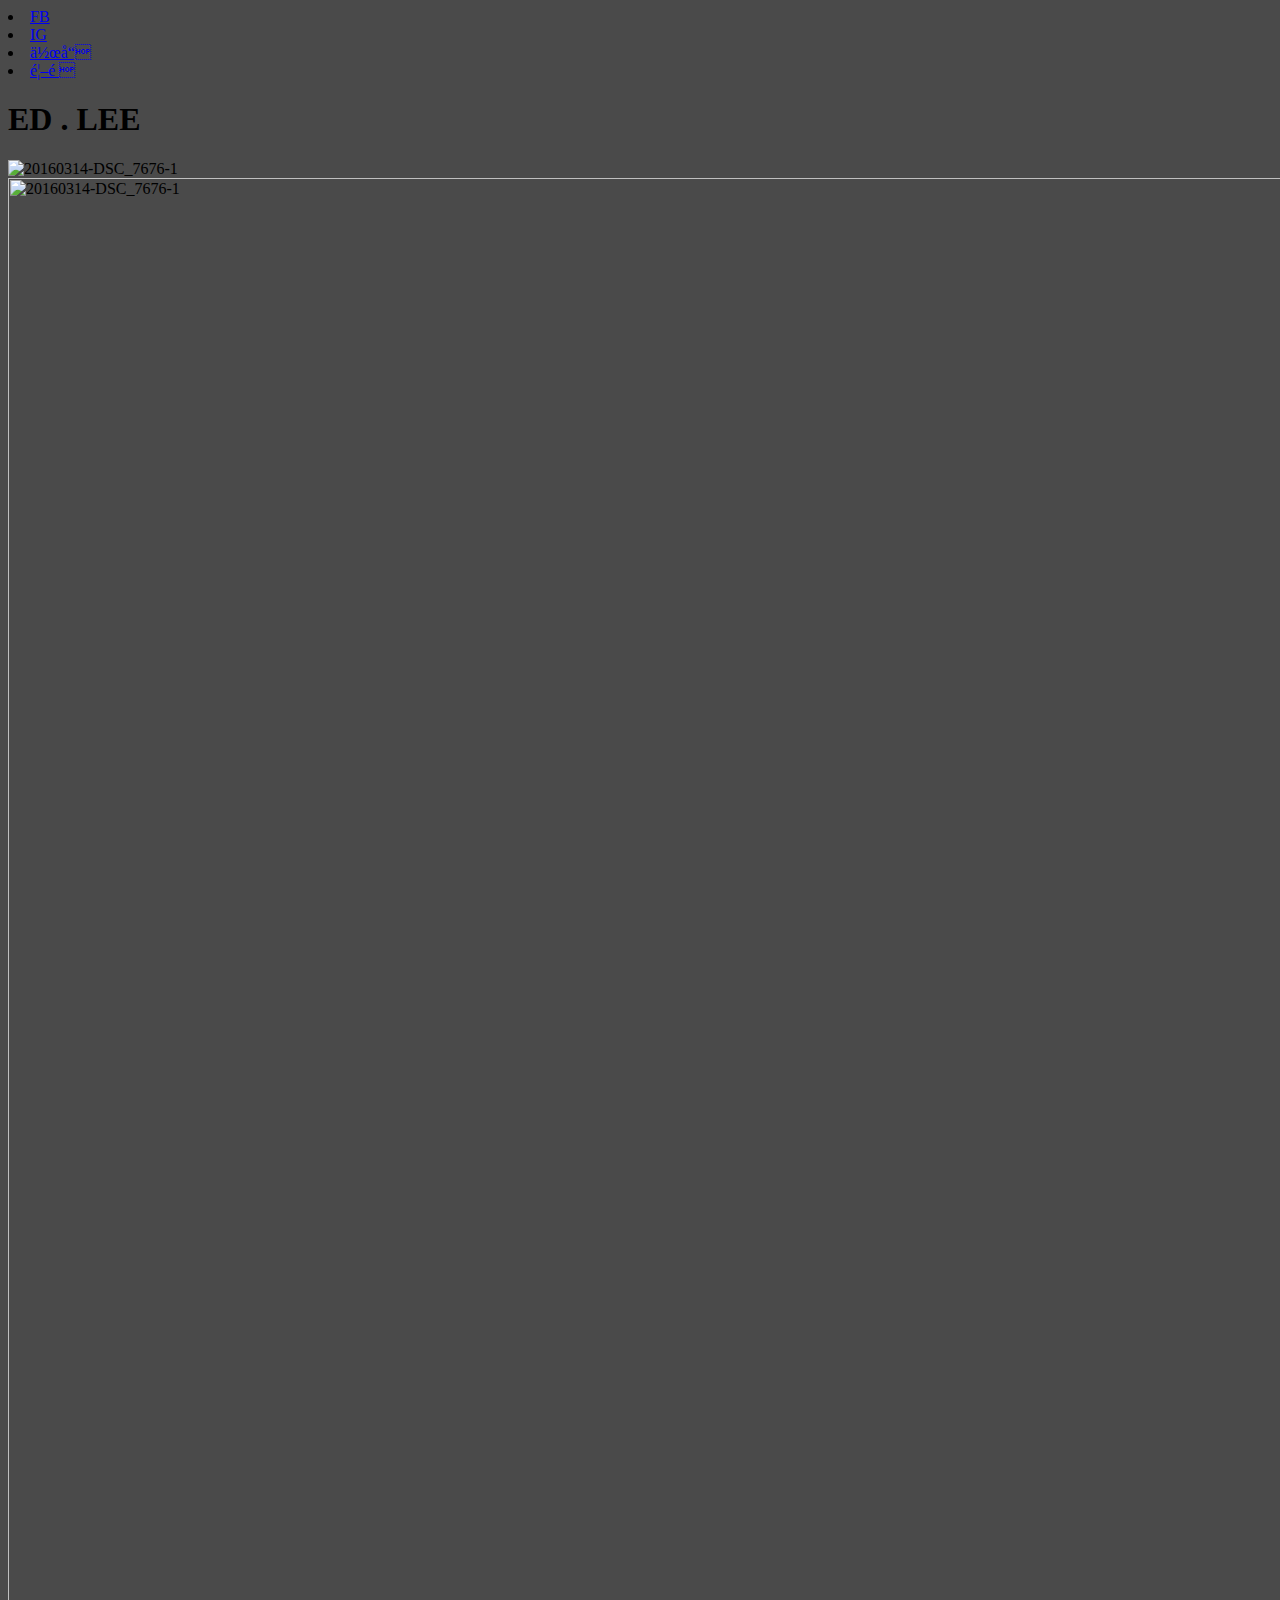
==== index.html @ 33cd7e00 "Update index.html" ====
<html>
<head>

</head>
<body>
<body bgcolor="#4A4A4A">
<!-- 目錄 -->
  

  
  <li><a href="https://www.facebook.com/profile.php?id=100002091193496" style="#FAFAFA">FB</a>
  <li><a href="https://www.instagram.com/summer51202/" style="#FAFAFA">IG</a>
  <li><a href="links.html" style="#FAFAFA">作品</a>
  <li><a href="index.html" style="#FAFAFA">首頁</a>


<!-- 主要內容 -->

<h1>ED . LEE</h1>
<img src="<a data-flickr-embed="true"  href="https://www.flickr.com/photos/135063621@N02/30275300355/in/dateposted-public/" title="20160314-DSC_7676-1"><img src="https://c4.staticflickr.com/9/8615/30275300355_f905cdfb77_k.jpg" width="1367" height="2048" alt="20160314-DSC_7676-1"></a><script async src="//embedr.flickr.com/assets/client-code.js" charset="utf-8"></script>">


</body>

</html>
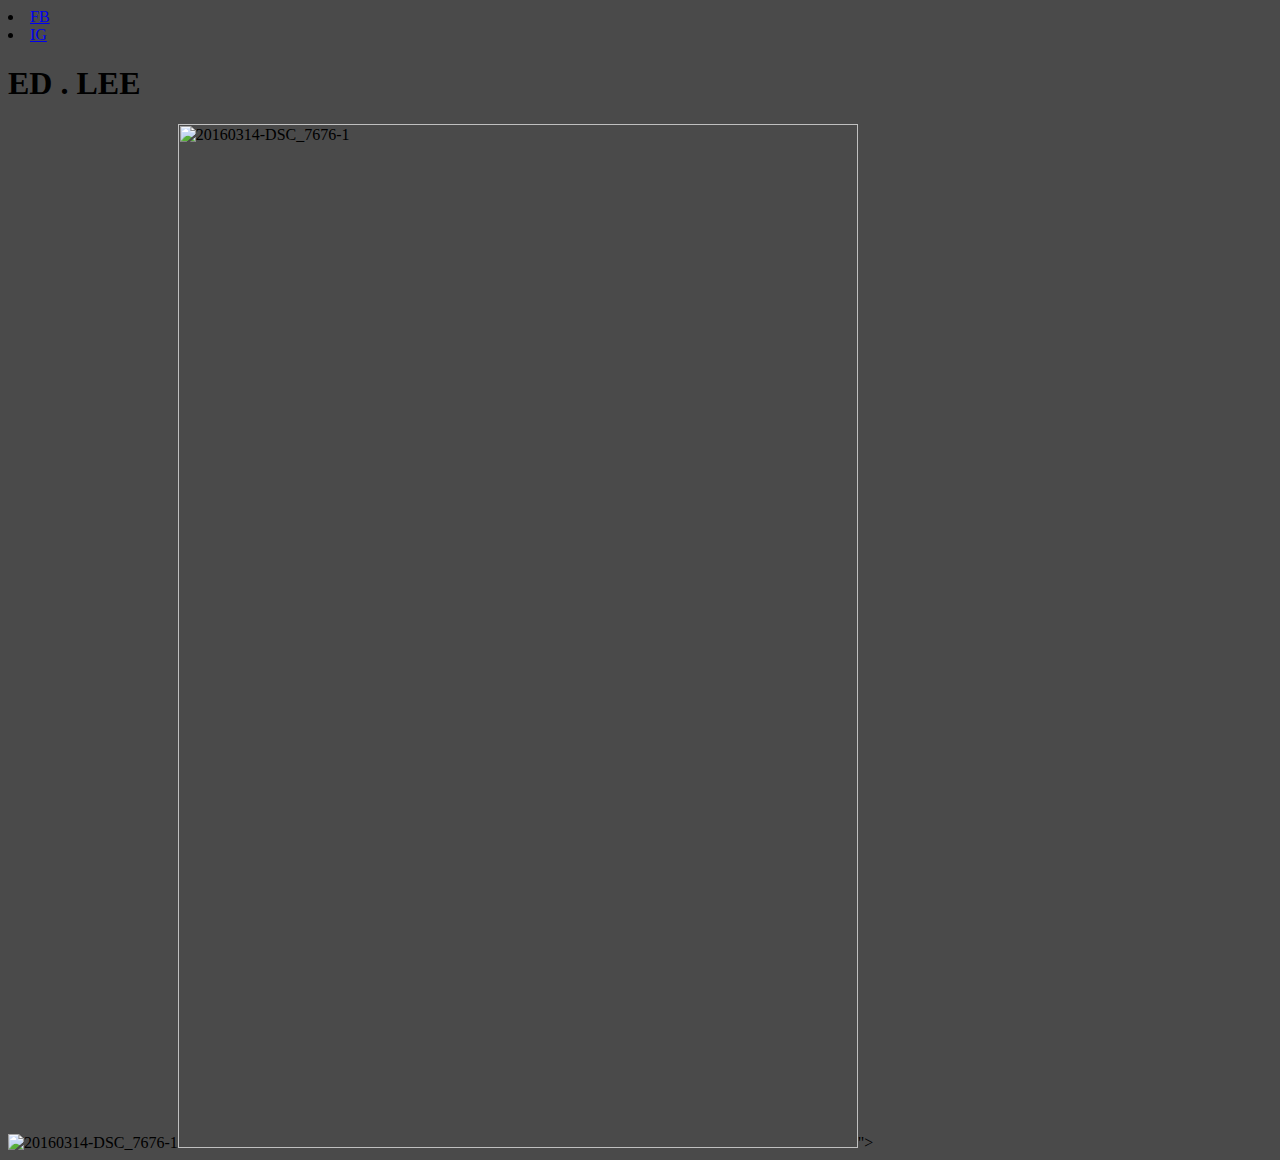
==== commit 99b449e3: "Update index.html" ====
--- a/index.html
+++ b/index.html
@@ -10,14 +10,13 @@
   
   <li><a href="https://www.facebook.com/profile.php?id=100002091193496" style="#FAFAFA">FB</a>
   <li><a href="https://www.instagram.com/summer51202/" style="#FAFAFA">IG</a>
-  <li><a href="links.html" style="#FAFAFA">作品</a>
-  <li><a href="index.html" style="#FAFAFA">首頁</a>
+
 
 
 <!-- 主要內容 -->
 
 <h1>ED . LEE</h1>
-<img src="<a data-flickr-embed="true"  href="https://www.flickr.com/photos/135063621@N02/30275300355/in/dateposted-public/" title="20160314-DSC_7676-1"><img src="https://c4.staticflickr.com/9/8615/30275300355_f905cdfb77_k.jpg" width="1367" height="2048" alt="20160314-DSC_7676-1"></a><script async src="//embedr.flickr.com/assets/client-code.js" charset="utf-8"></script>">
+<img src="<a data-flickr-embed="true"  href="https://www.flickr.com/photos/135063621@N02/30275300355/in/dateposted-public/" title="20160314-DSC_7676-1"><img src="https://c4.staticflickr.com/9/8615/30275300355_f905cdfb77_k.jpg" width="680" height="1024" alt="20160314-DSC_7676-1"></a><script async src="//embedr.flickr.com/assets/client-code.js" charset="utf-8"></script>">
 
 
 </body>
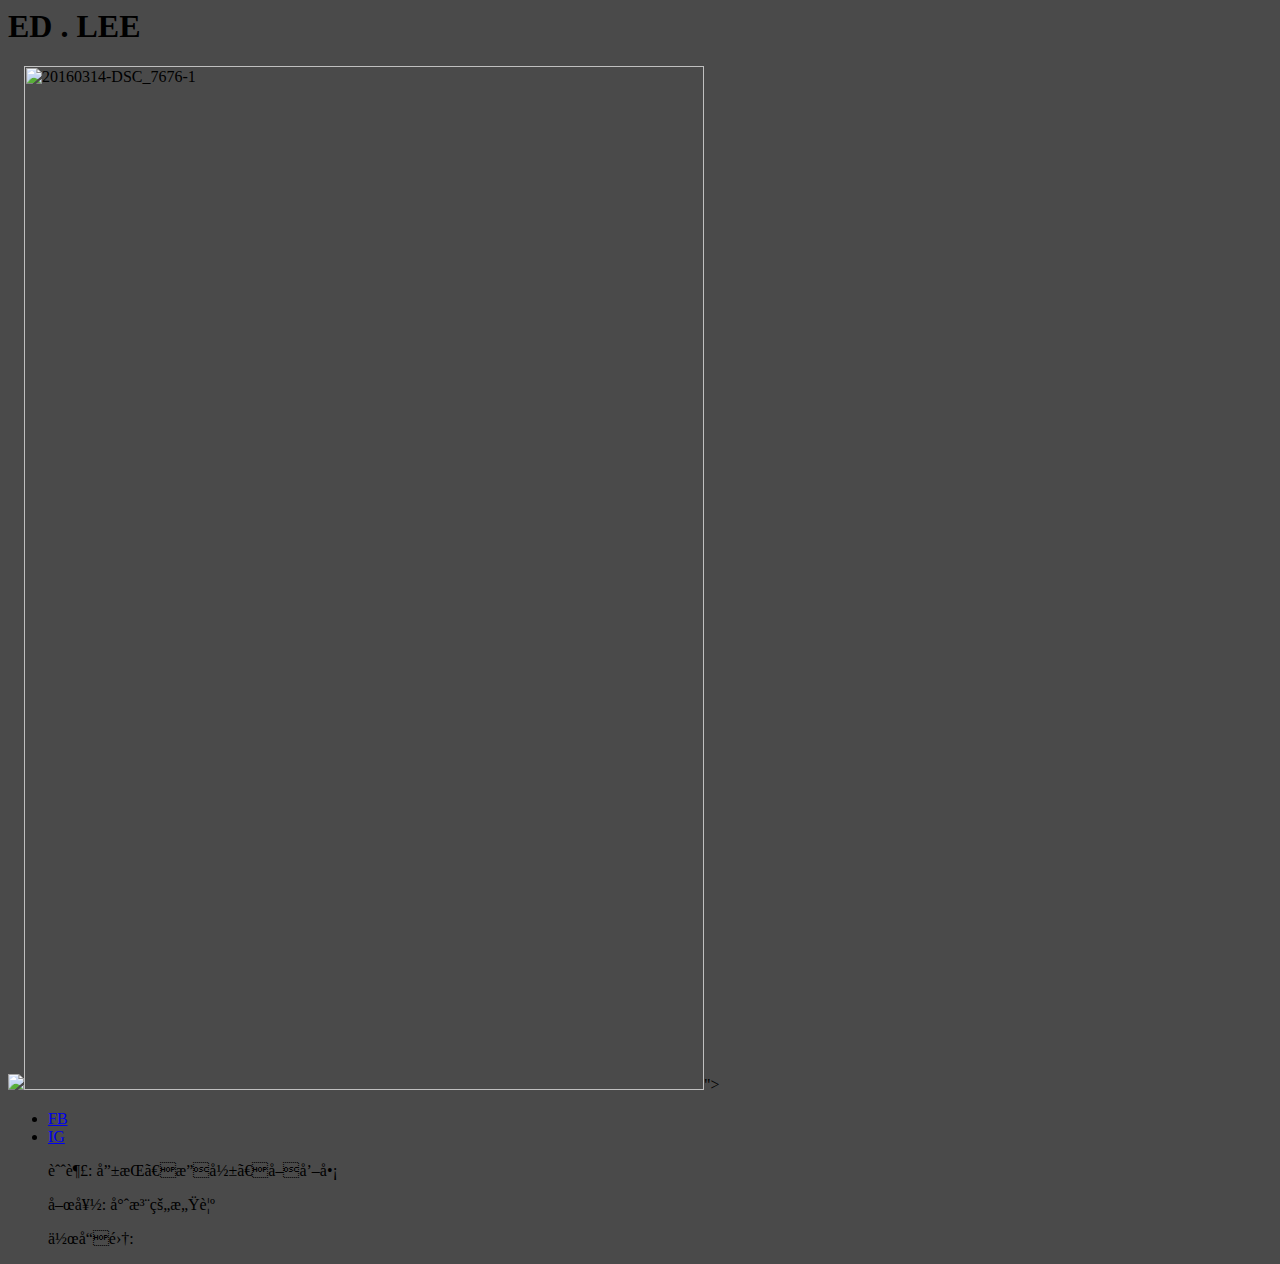
==== commit a26627dd: "Update index.html" ====
--- a/index.html
+++ b/index.html
@@ -1,23 +1,28 @@
 <html>
 <head>
+  <title>我的自介
+ </title>
+</head>
 
-</head>
 <body>
 <body bgcolor="#4A4A4A">
 <!-- 目錄 -->
-  
-
-  
-  <li><a href="https://www.facebook.com/profile.php?id=100002091193496" style="#FAFAFA">FB</a>
-  <li><a href="https://www.instagram.com/summer51202/" style="#FAFAFA">IG</a>
-
 
 
 <!-- 主要內容 -->
 
 <h1>ED . LEE</h1>
-<img src="<a data-flickr-embed="true"  href="https://www.flickr.com/photos/135063621@N02/30275300355/in/dateposted-public/" title="20160314-DSC_7676-1"><img src="https://c4.staticflickr.com/9/8615/30275300355_f905cdfb77_k.jpg" width="680" height="1024" alt="20160314-DSC_7676-1"></a><script async src="//embedr.flickr.com/assets/client-code.js" charset="utf-8"></script>">
+ 
+<img src="<a data-flickr-embed="true"  href="https://www.flickr.com/photos/135063621@N02/30275300355/in/dateposted-public/"><img src="https://c4.staticflickr.com/9/8615/30275300355_f905cdfb77_k.jpg" width="680" height="1024" alt="20160314-DSC_7676-1"></a><script async src="//embedr.flickr.com/assets/client-code.js" charset="utf-8"></script>">
 
+   <ul class="navbar">
+  
+  <li><a href="https://www.facebook.com/profile.php?id=100002091193496" style="#FAFAFA">FB</a>
+  <li><a href="https://www.instagram.com/summer51202/" style="#FAFAFA">IG</a>
+<p>興趣: 唱歌、攝影、喝咖啡</p>  
+<p>喜好: 專注的感覺</p>     
+<p>作品集: </p> 
+</ul>
 
 </body>
 
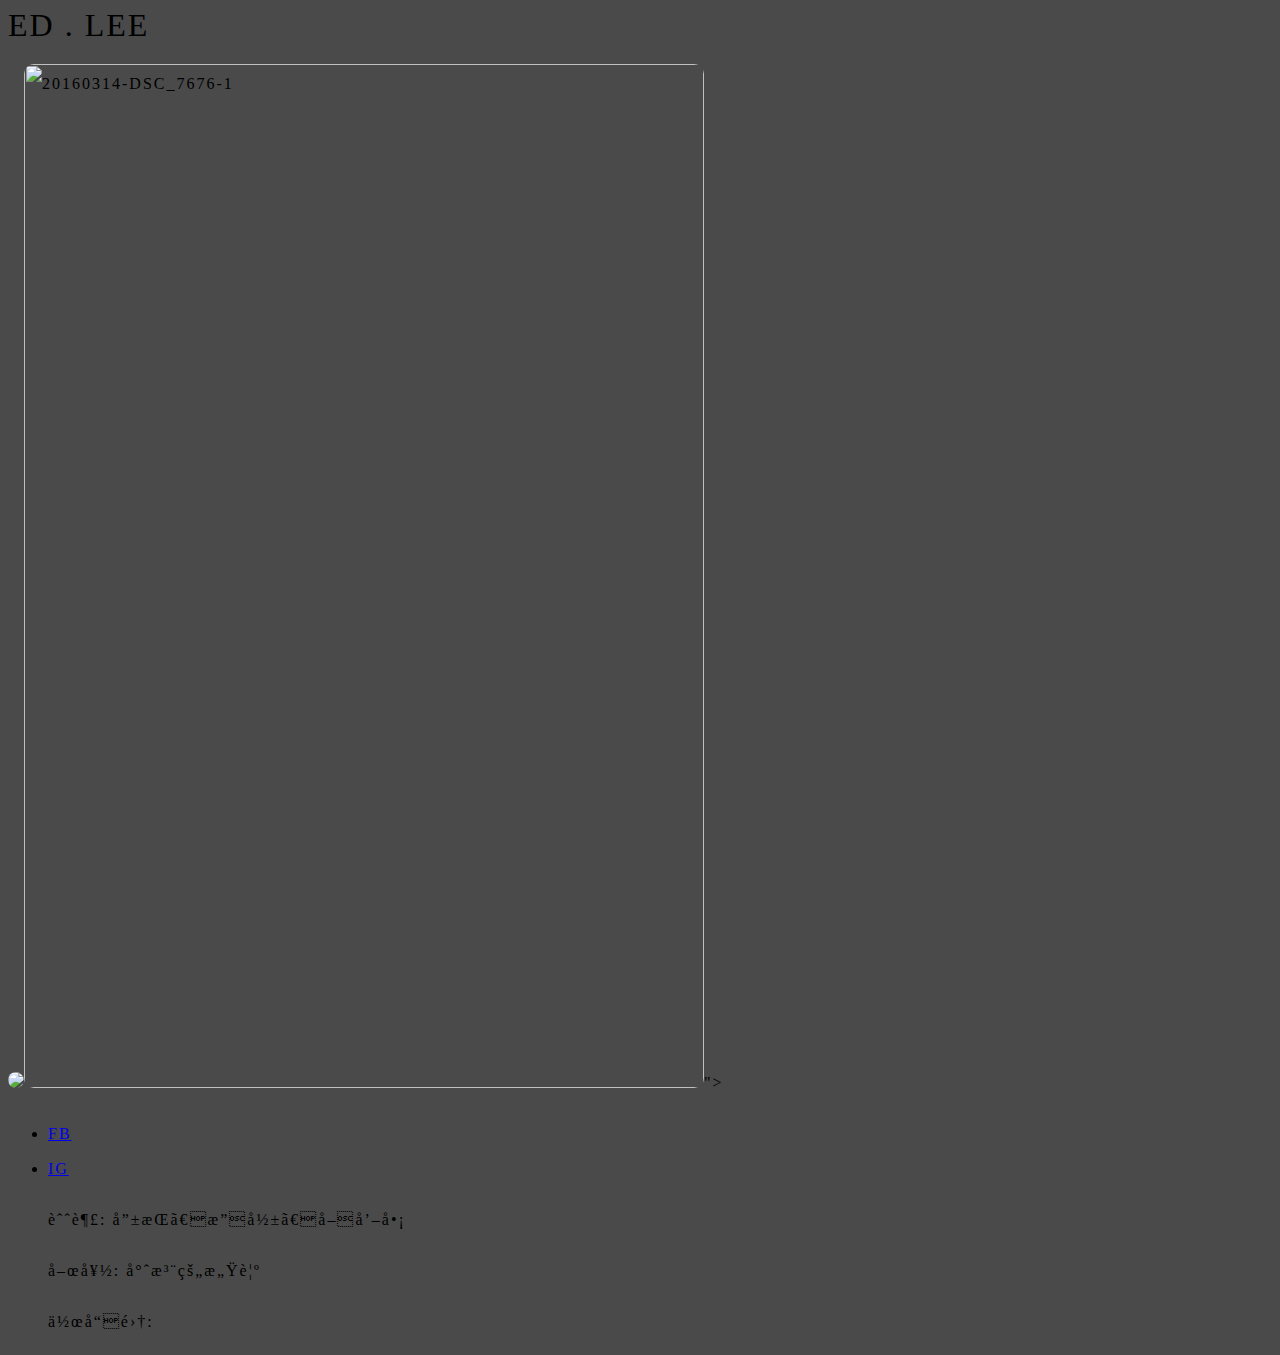
==== commit 7e490fed: "Update index.html" ====
--- a/index.html
+++ b/index.html
@@ -2,6 +2,7 @@
 <head>
   <title>我的自介
  </title>
+  <link rel="stylesheet" type="text/css" href="app.css">
 </head>
 
 <body>
--- a/app.css
+++ b/app.css
@@ -0,0 +1,11 @@
+
+@charset "UTF-8";
+* {
+  position: relative;
+  font-family: 微軟正黑體;
+  font-weight: 100;
+  line-height: 35px;
+  letter-spacing: 2px;
+  box-sizing: border-box;
+  border-radius: 10px;
+}
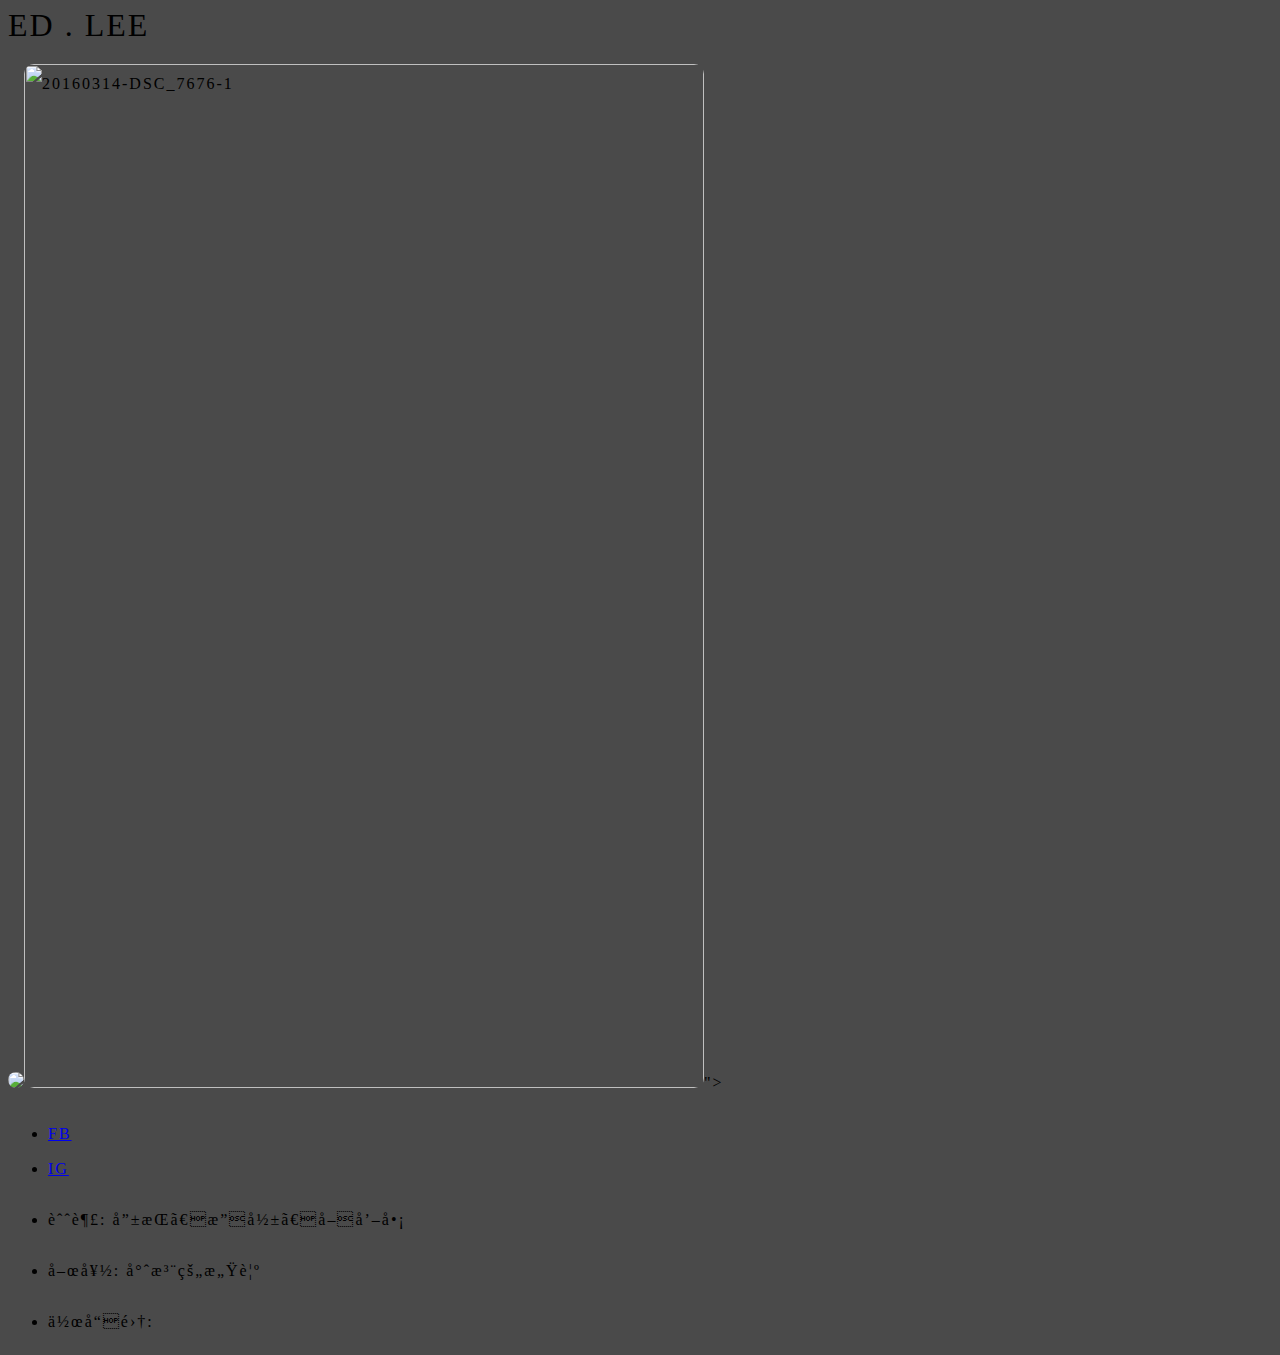
==== commit f1b73d5e: "Update index.html" ====
--- a/index.html
+++ b/index.html
@@ -20,9 +20,9 @@
   
   <li><a href="https://www.facebook.com/profile.php?id=100002091193496" style="#FAFAFA">FB</a>
   <li><a href="https://www.instagram.com/summer51202/" style="#FAFAFA">IG</a>
-<p>興趣: 唱歌、攝影、喝咖啡</p>  
-<p>喜好: 專注的感覺</p>     
-<p>作品集: </p> 
+<li><p>興趣: 唱歌、攝影、喝咖啡</p>  
+<li><p>喜好: 專注的感覺</p>     
+<li><p>作品集: </p> 
 </ul>
 
 </body>
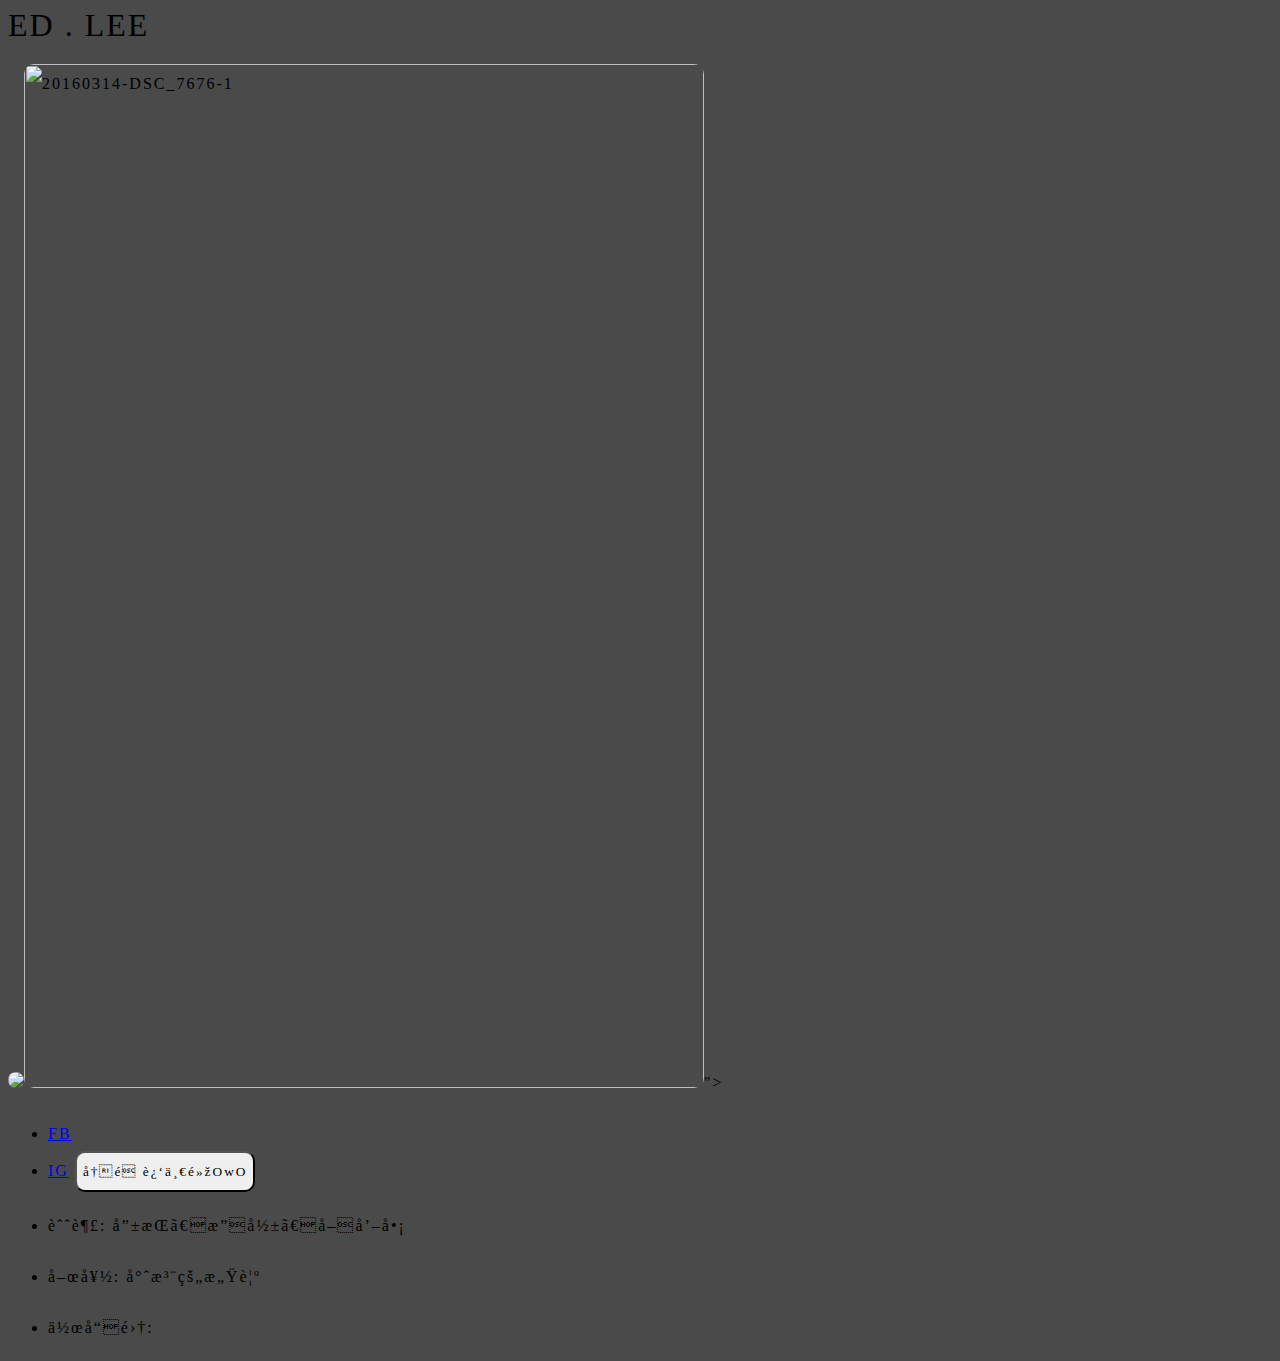
==== commit 46318b60: "Update index.html" ====
--- a/index.html
+++ b/index.html
@@ -20,11 +20,14 @@
   
   <li><a href="https://www.facebook.com/profile.php?id=100002091193496" style="#FAFAFA">FB</a>
   <li><a href="https://www.instagram.com/summer51202/" style="#FAFAFA">IG</a>
+<button class="more">再靠近一點OwO</button>
+
 <li><p>興趣: 唱歌、攝影、喝咖啡</p>  
 <li><p>喜好: 專注的感覺</p>     
 <li><p>作品集: </p> 
 </ul>
-
+ <script src="jquery.min.js"></script>
+ <script src="application.js"></script>
 </body>
 
 </html>
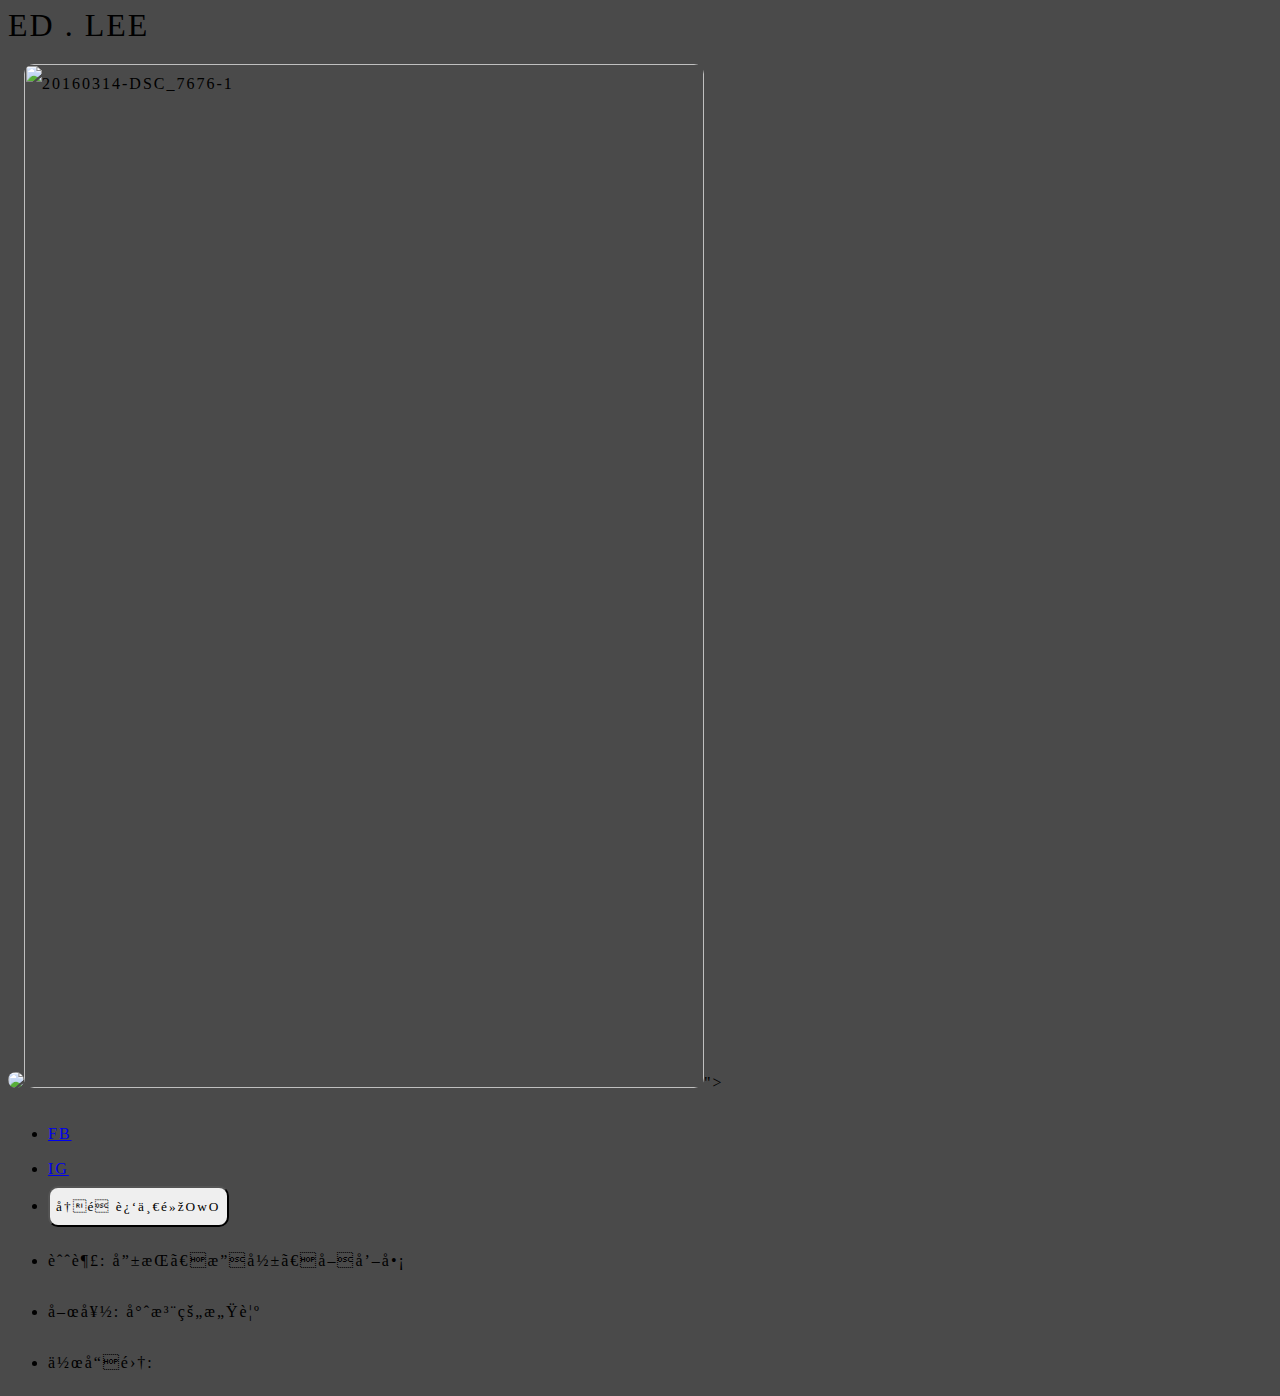
==== commit 792b1445: "Update index.html" ====
--- a/index.html
+++ b/index.html
@@ -20,8 +20,7 @@
   
   <li><a href="https://www.facebook.com/profile.php?id=100002091193496" style="#FAFAFA">FB</a>
   <li><a href="https://www.instagram.com/summer51202/" style="#FAFAFA">IG</a>
-<button class="more">再靠近一點OwO</button>
-
+<li><button class="more">再靠近一點OwO</button>
 <li><p>興趣: 唱歌、攝影、喝咖啡</p>  
 <li><p>喜好: 專注的感覺</p>     
 <li><p>作品集: </p> 
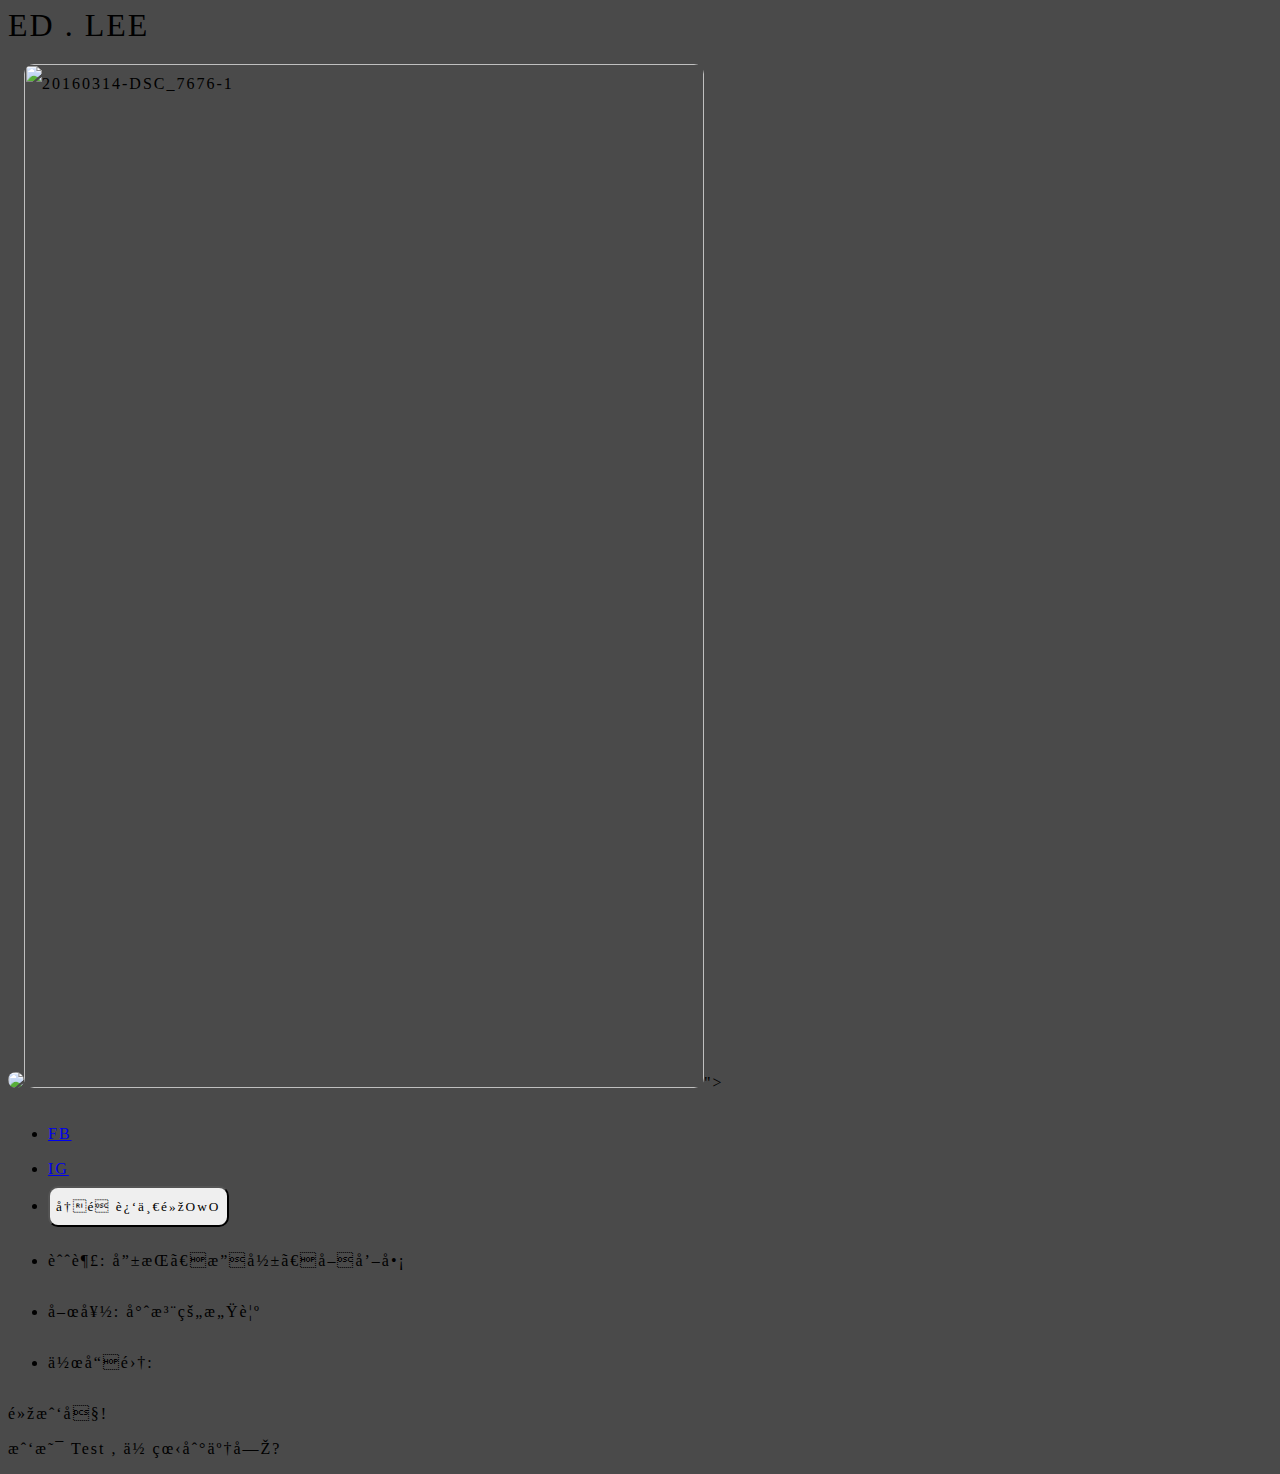
==== commit 34de88ba: "Update index.html" ====
--- a/index.html
+++ b/index.html
@@ -25,8 +25,19 @@
 <li><p>喜好: 專注的感覺</p>     
 <li><p>作品集: </p> 
 </ul>
- <script src="jquery.min.js"></script>
- <script src="application.js"></script>
+<script type="Text/JavaScript" src="http://ajax.googleapis.com/ajax/libs/jquery/1.6/jquery.min.js"></script>
+<script type='text/javascript'>
+$(function(){
+$("#clickme").click(function(){
+$("#test").toggle();
+});
+ });
+</script>
+<div id="clickme">點我吧!</div>
+<div id="test">
+我是 Test , 你看到了嗎?
+</div>
 </body>
+  
 
 </html>
